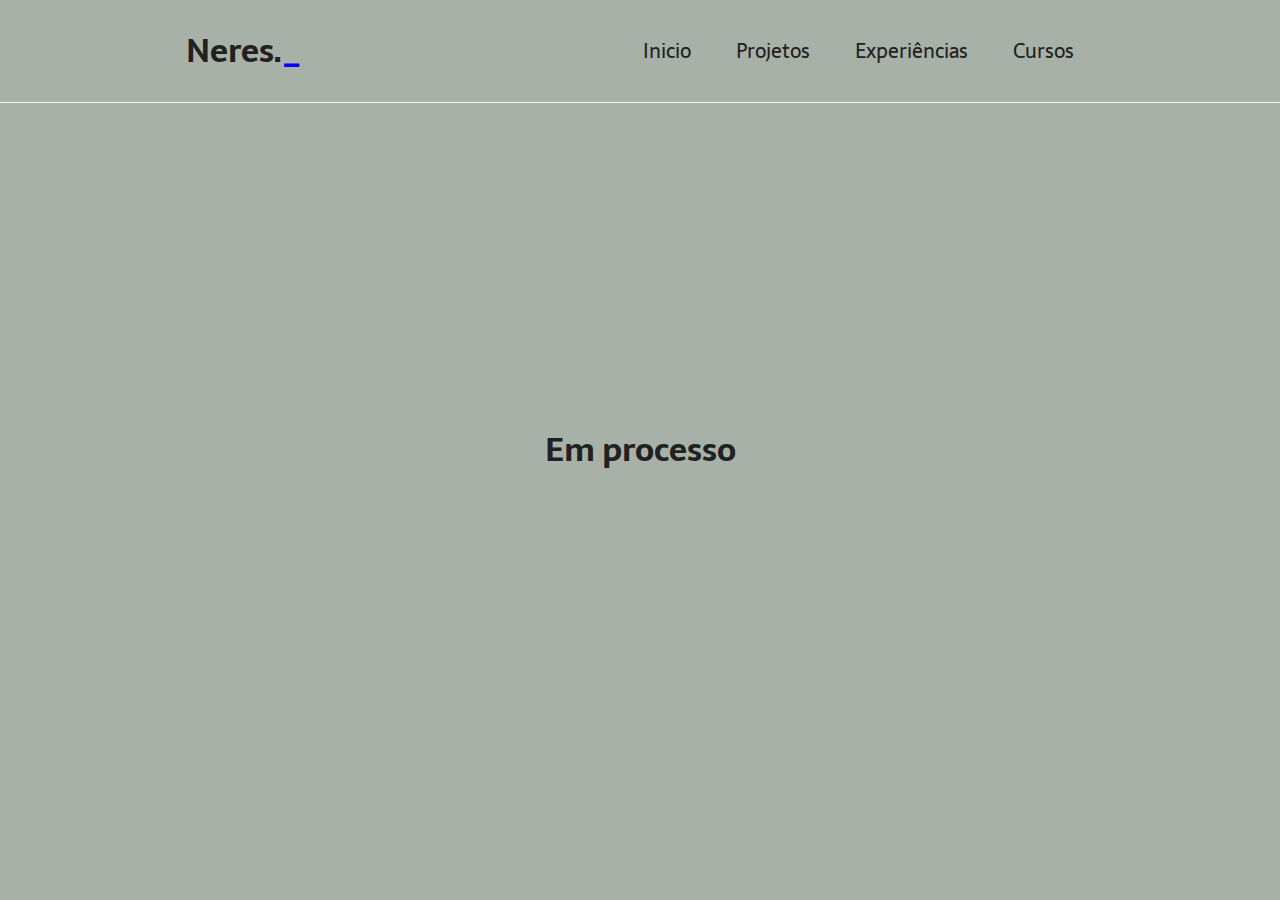
==== experiencias.html @ 3c07c2e4 "Página para hospedar" ====
<!DOCTYPE html>
<html lang="pt-BR">

<head>
    <meta charset="UTF-8">
    <meta name="viewport" content="width=device-width, initial-scale=1.0">
    <title>Rodrigo Neres</title>
    <link rel="stylesheet" href="/CSS/style.css">
</head>

<body>
    <div class="container">
        <header>
        <div class="nome-topo">
            <h1>Neres.<span>_</span></h1>
        </div>
        <div class="navegacao">
            <nav>
                <a href="index.html" class="link-nav">Inicio</a>
                <a href="projetos.html" class="link-nav">Projetos</a>
                <a href="experiencias.html" class="link-nav">Experiências</a>
                <a href="cursos.html" class="link-nav">Cursos</a>
            </nav>

        </div>
        </header>


        <main>
            <div class="experiencias">
                <h1>
                    Em processo
                </h1>
            </div>
        </main>
    </div>

</body>

</html>
---- CSS/style.css ----
@import url('https://fonts.googleapis.com/css2?family=Sarala:wght@400;700&display=swap');

* {
    font-family: "Sarala", sans-serif;
    box-sizing: border-box;
    text-decoration: none;
    margin: 0;
    padding: 0;
    color: #222121
}

html,
body {
    margin: 0;
    height: 100%;
}

.container {

    min-height: 100vh;
    display: flex;
    flex-direction: column;
    background-color: rgb(168, 177, 168);
    background-repeat: no-repeat;
    background-size: cover;
    background-position: center;
}

.main-inicial {
    flex: 1;
    min-width: 100%;

}



header {
    display: flex;
    justify-content: space-around;
    padding: 25px;
    align-items: center;
    flex-direction: row;

}


span {
    color: blue;
}

nav {
    text-align: center;
    font-size: 20px;
    gap: 30px;
}

a {

    padding: 20px;

}

header,
nav a:hover {
    color: blue;
    transition-duration: 0.4s;

}

main {

    border-top: 0.5px solid #FFF2E7;
    flex-direction: column;
    text-align: center;
}

.conteudo-principal {
    font-size: 60px;
    margin-top: 50px;

}

.conteudo-secundario {

    font-size: 30px;
    font-weight: 100;
    margin-bottom: 5rem;
}


footer {

    border-top: 0.5px solid #FFF2E7;
    padding: 1em;
    display: flex;
    margin-top: auto;

}

footer div {
    margin: 0 auto;
    display: flex;
    gap: 30px;
    transition-duration: 0.5s;



}

footer img {

    height: auto;
    width: 30px;
    border-radius: 10px;

}



footer img:hover {


    background-color: blue;


}


.projetos {
    position: absolute;
    transform: translate(-50%, -50%);
    top: 50%;
    left: 50%;

}

.projetos :hover {
    color: blue;
    transition-duration: 0.4s;

}

.experiencias {
    position: absolute;
    transform: translate(-50%, -50%);
    top: 50%;
    left: 50%;


}

.curso {
    position: absolute;
    transform: translate(-50%, -50%);
    top: 50%;
    left: 50%;

}


@media (min-width: 150px) and (max-width: 600px) {





    body {
        overflow: auto;


    }

    header {
        flex-direction: column;
        align-items: center;
        width: 100%;

    }

    .nome-topo {
        padding-bottom: 15px;
    }

    header h1 {
        font-size: 25px;
    }

    nav {
        font-size: 15px;
    }

    a {
        padding: 15px;
    }

    main {

        padding: 4rem 2rem;
    }

    .conteudo-principal {
        font-size: 1.6rem;
        margin-top: 2px;

    }

    .conteudo-secundario {
        font-size: 1rem;
        margin-bottom: 0.5rem;
    }

    footer div {
        padding-top: 3rem;
        gap: 20px;
    }

}


@media (min-width: 601px) and (max-width: 1024px) {



    .container {
        display: flex;

    }

    body {
        overflow: auto;


    }

    nav {
        font-size: 20px;
    }

    main {
        padding: 30px 20px;
    }

    .conteudo-principal {

        margin-top: px;
    }

    .conteudo-secundario {

        margin-bottom: 0.5rem;
    }


    main h2 {
        font-size: 25px;
    }
}
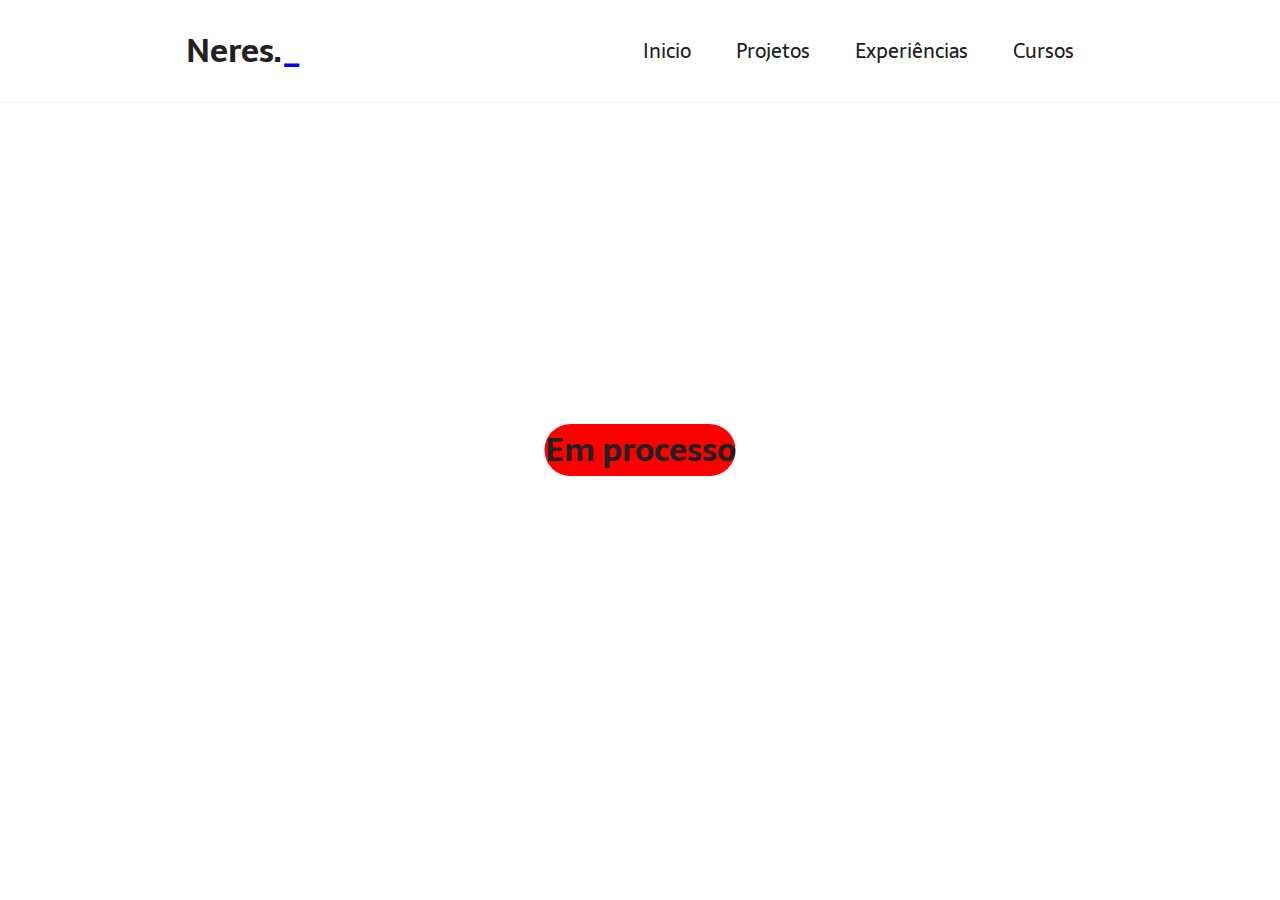
==== commit 0793a5e7: "feita alteração dos caminhos do CSS das views e adicionado o link do estante_webb" ====
--- a/experiencias.html
+++ b/experiencias.html
@@ -5,7 +5,7 @@
     <meta charset="UTF-8">
     <meta name="viewport" content="width=device-width, initial-scale=1.0">
     <title>Rodrigo Neres</title>
-    <link rel="stylesheet" href="/CSS/style.css">
+    <link rel="stylesheet" href="CSS/style.css">
 </head>
 
 <body>
--- a/CSS/style.css
+++ b/CSS/style.css
@@ -20,10 +20,25 @@
     min-height: 100vh;
     display: flex;
     flex-direction: column;
-    background-color: rgb(168, 177, 168);
+    animation:infinite mudancaFundo 5s;
     background-repeat: no-repeat;
     background-size: cover;
     background-position: center;
+}
+
+@keyframes mudancaFundo{
+    0%{
+        background-color: #6424a069;
+    }
+
+    50%{
+        background-color: #57197a;
+    }
+
+    100%{
+        background-color: #4b0f74;
+    }
+
 }
 
 .main-inicial {
@@ -145,8 +160,33 @@
     transform: translate(-50%, -50%);
     top: 50%;
     left: 50%;
-
-
+    animation: moveExperiencia 6s linear infinite;
+    background-color: red;
+    border-radius: 50px;
+
+
+}
+
+@keyframes moveExperiencia{
+    0%{
+        transform: translate(0, 0);
+    }
+
+    25%{
+        transform: translate(-200px, 0);
+    }
+
+    50%{
+        transform: translate(-200px, -200px);
+    }
+
+    75%{
+        transform: translate(0, -200px);
+    }
+
+    100%{
+        transform: translate(0, 0);
+    }
 }
 
 .curso {
@@ -186,21 +226,23 @@
     }
 
     nav {
-        font-size: 15px;
+        font-size: 0.7rem;
+        
+
     }
 
     a {
-        padding: 15px;
+        padding: 9px;
     }
 
     main {
 
-        padding: 4rem 2rem;
+        
     }
 
     .conteudo-principal {
-        font-size: 1.6rem;
-        margin-top: 2px;
+        font-size: 1.5rem;
+        
 
     }
 
@@ -232,8 +274,12 @@
 
     }
 
+    a {
+       padding: 0.7rem;
+    }
+
     nav {
-        font-size: 20px;
+        font-size: 15px;
     }
 
     main {
@@ -242,7 +288,7 @@
 
     .conteudo-principal {
 
-        margin-top: px;
+        font-size: 2.1rem;
     }
 
     .conteudo-secundario {
@@ -252,6 +298,6 @@
 
 
     main h2 {
-        font-size: 25px;
+        font-size: 20px;
     }
 }